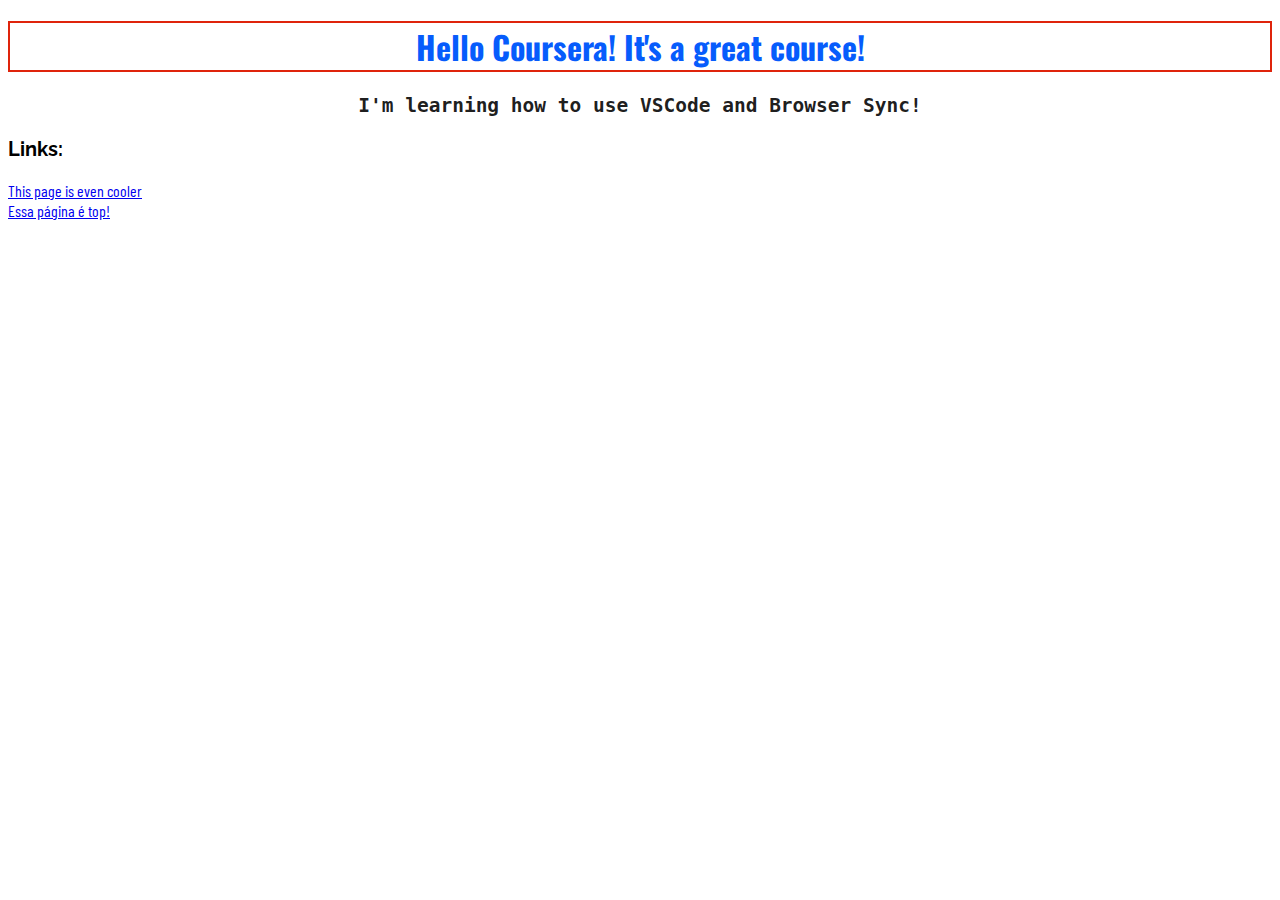
==== My First Site/index.html @ fcc72828 "Added sogra.html" ====
<!DOCTYPE html>
<html lang="en">

<head>
  <meta charset="UTF-8">
  <meta name="viewport" content="width=device-width, initial-scale=1.0">
  <meta http-equiv="X-UA-Compatible" content="ie=edge">

  <link rel="stylesheet" href="styles.css">
  <link href="https://fonts.googleapis.com/css?family=Barlow+Condensed|Barlow+Semi+Condensed|Montserrat|Oswald|Raleway|Roboto+Condensed|Slabo+27px|Source+Sans+Pro"
    rel="stylesheet">

  <title>Hello Coursera!</title>
</head>

<body>
  <h1 onclick="alert('IT. IS. A. GREAAAAT. COURSE. (no, really, it is)')" class="index">Hello Coursera! It's a great course!</h1>
  <h2 class="index">I'm learning how to use VSCode and Browser Sync!</h2>


  <section class="index">
    <header>
      <h3 class="index">Links:</h3>
    </header>
    <li>
      <a href="./Page1.html" target="_blank" class="index">This page is even cooler</a>
    </li>
    <li>
      <a href="./Sogra.html" target="_blank" class="index">Essa página é top!</a>
    </li>
  </section>
</body>

</html>
---- My First Site/styles.css ----
/* Index */

@keyframes h1_index {
    0% {
        opacity: 1;
    }
    50% {
        opacity: 0;
    }
    100% {
        opacity: 1;
    }
}

h1.index {
    color: rgb(6, 92, 252);
    text-align: center;
    font-family: 'Oswald', sans-serif;
    /* animation-name: h1_index;
    animation-duration: 3s;
    animation-timing-function: linear;
    animation-iteration-count: infinite; */
    opacity: 1;
    border-width: 2px;
    border-style: solid;
    border-color: rgb(223, 36, 12);
}

h2.index {
    color: rgba(0, 0, 0, 0.884);
    font-family: monospace;
    text-align: center;
}

h3.index {
    font-family: 'Raleway', sans-serif;
    font-size: 20px;
}

a.index {
    font-family: 'Barlow Condensed', sans-serif;
}


/* Page 1 */

@keyframes wee {
    10% {
        transform: translate(-50%, -150%) rotateX(0deg) rotateY(36deg) rotateZ(10deg);
        color: rgb(14, 218, 184);
    }
    20% {
        transform: translate(-50%, -150%) rotateX(0deg) rotateY(72deg) rotateZ(10deg);
        color: #00ffbf;
    }
    30% {
        transform: translate(-50%, -150%) rotateX(0deg) rotateY(108deg) rotateZ(10deg);
        color: rgb(0, 255, 34);
    }
    40% {
        transform: translate(-50%, -150%) rotateX(0deg) rotateY(144deg) rotateZ(10deg);
        color: rgb(238, 255, 0)
    }
    50% {
        transform: translate(-50%, -150%) rotateX(0deg) rotateY(180deg) rotateZ(10deg);
        color: rgb(252, 156, 11);
    }
    60% {
        transform: translate(-50%, -150%) rotateX(0deg) rotateY(216deg) rotateZ(10deg);
        color: rgb(252, 11, 11)
    }
    70% {
        transform: translate(-50%, -150%) rotateX(0deg) rotateY(252deg) rotateZ(10deg);
        color: rgb(255, 0, 221)
    }
    80% {
        transform: translate(-50%, -150%) rotateX(0deg) rotateY(288deg) rotateZ(10deg);
        color: rgb(132, 0, 255)
    }
    90% {
        transform: translate(-50%, -150%) rotateX(0deg) rotateY(324deg) rotateZ(10deg);
        color: rgb(0, 4, 255)
    }
    100% {
        transform: translate(-50%, -150%) rotateX(0deg) rotateY(360deg) rotateZ(10deg);
        color: rgb(11, 252, 252);
    }
}

.page1 {
    font-size: 45px;
    /* margin-top: 1px; */
    color: rgb(11, 252, 252);
    font-family: 'Oswald', sans-serif;
    position: fixed;
    left: 50%;
    top: 50%;
    animation-name: wee;
    animation-duration: 2s;
    animation-timing-function: linear;
    animation-iteration-count: infinite;
    animation-play-state: paused;
    transform: translate(-50%, -150%) rotateX(0deg) rotateY(0deg) rotateZ(10deg);
    /* transform: rotateX(1deg); */
}

.page1:hover {
    animation-name: wee;
    animation-play-state: running;
    /* transform: translate(-50%, -150%) rotateX(0deg) rotateY(0deg) rotateZ(10deg); */
}


/* Sogra */

body.sogra {
    background-color: black;
}

@keyframes sogra {
    100% {
        transform: translate(-50%, -55%) rotateX(0deg) rotateY(360deg) rotateZ(0deg);
    }
}

#sogra_img {
    position: fixed;
    left: 50%;
    top: 50%;
    display: block;
    animation-name: sogra;
    animation-duration: 2s;
    animation-timing-function: linear;
    animation-iteration-count: infinite;
    transform: translate(-50%, -55%) rotateX(0deg) rotateY(0deg) rotateZ(0deg);
}

@keyframes sogra_peca{
    10% {
        color: rgb(14, 218, 184);
    }
    20% {
        color: #00ffbf;
    }
    30% {
        color: rgb(0, 255, 34);
    }
    40% {
        color: rgb(238, 255, 0)
    }
    50% {
        color: rgb(252, 156, 11);
    }
    60% {
        color: rgb(252, 11, 11)
    }
    70% {
        color: rgb(255, 0, 221)
    }
    80% {
        color: rgb(132, 0, 255)
    }
    90% {
        color: rgb(0, 4, 255)
    }
    100% {
        color: rgb(11, 252, 252);
    }
}
h1.sogra{
    position: fixed;
    left: 50%;
    top: 90%;
    color: rgb(11, 252, 252);
    font-family: 'Oswald', sans-serif;
    transform: translate(-50%, -100%);
    animation-name: sogra_peca;
    animation-duration: 5s;
    animation-timing-function: linear;
    animation-iteration-count: infinite;
}
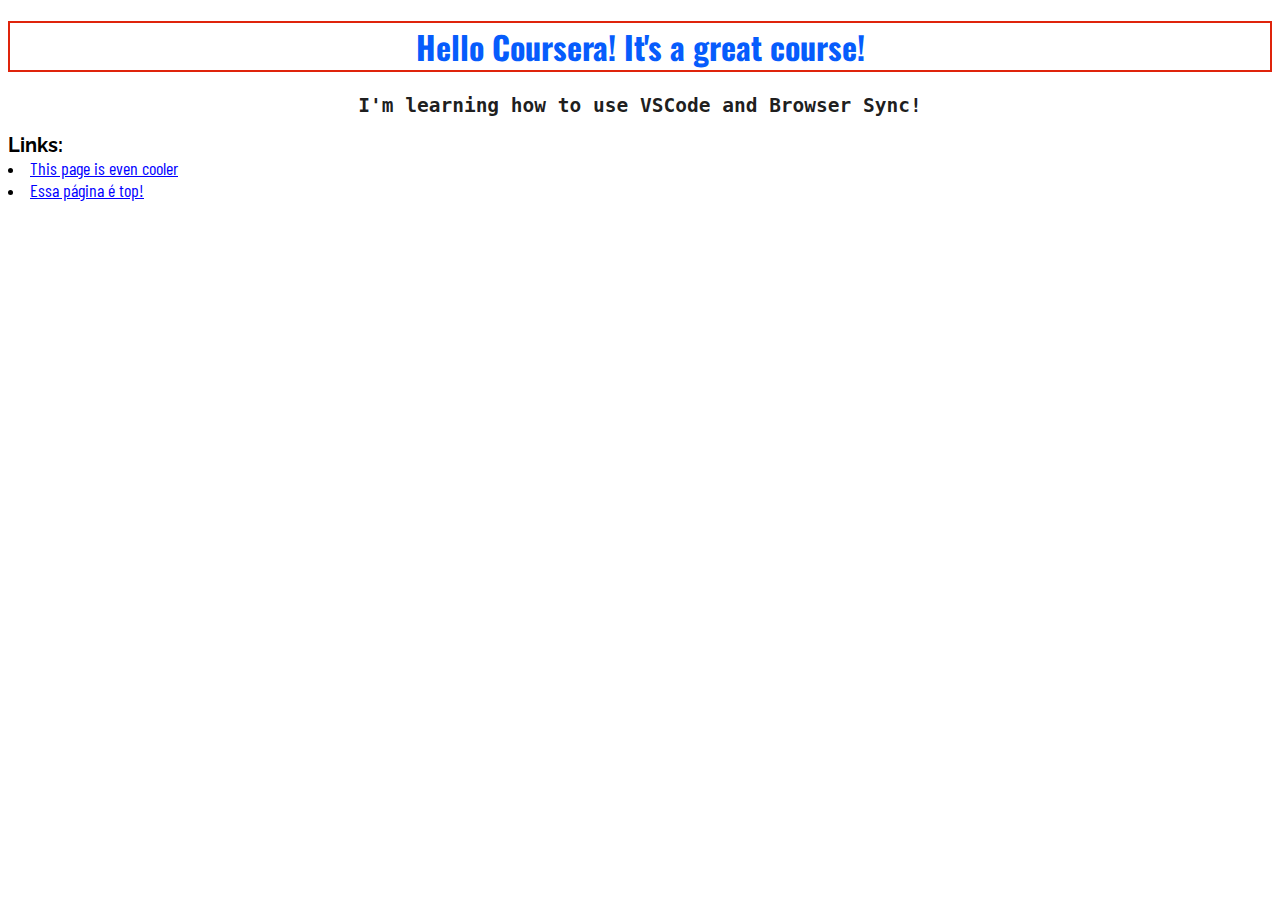
==== commit fe3d04b4: "Minor changes" ====
--- a/My First Site/index.html
+++ b/My First Site/index.html
@@ -22,12 +22,14 @@
     <header>
       <h3 class="index">Links:</h3>
     </header>
-    <li>
-      <a href="./Page1.html" target="_blank" class="index">This page is even cooler</a>
-    </li>
-    <li>
-      <a href="./Sogra.html" target="_blank" class="index">Essa página é top!</a>
-    </li>
+    <ul>
+      <li>
+        <a href="./Wee.html" target="_blank" class="index">This page is even cooler</a>
+      </li>
+      <li>
+        <a href="./Sogra.html" target="_blank" class="index">Essa página é top!</a>
+      </li>
+    </ul>
   </section>
 </body>
 
--- a/My First Site/styles.css
+++ b/My First Site/styles.css
@@ -35,81 +35,22 @@
 h3.index {
     font-family: 'Raleway', sans-serif;
     font-size: 20px;
+    margin: 0px;
 }
 
-a.index {
+a.index, a.index:visited {
     font-family: 'Barlow Condensed', sans-serif;
+    font-size: 18px;
+    color: blue;
+
 }
 
-
-/* Page 1 */
-
-@keyframes wee {
-    10% {
-        transform: translate(-50%, -150%) rotateX(0deg) rotateY(36deg) rotateZ(10deg);
-        color: rgb(14, 218, 184);
-    }
-    20% {
-        transform: translate(-50%, -150%) rotateX(0deg) rotateY(72deg) rotateZ(10deg);
-        color: #00ffbf;
-    }
-    30% {
-        transform: translate(-50%, -150%) rotateX(0deg) rotateY(108deg) rotateZ(10deg);
-        color: rgb(0, 255, 34);
-    }
-    40% {
-        transform: translate(-50%, -150%) rotateX(0deg) rotateY(144deg) rotateZ(10deg);
-        color: rgb(238, 255, 0)
-    }
-    50% {
-        transform: translate(-50%, -150%) rotateX(0deg) rotateY(180deg) rotateZ(10deg);
-        color: rgb(252, 156, 11);
-    }
-    60% {
-        transform: translate(-50%, -150%) rotateX(0deg) rotateY(216deg) rotateZ(10deg);
-        color: rgb(252, 11, 11)
-    }
-    70% {
-        transform: translate(-50%, -150%) rotateX(0deg) rotateY(252deg) rotateZ(10deg);
-        color: rgb(255, 0, 221)
-    }
-    80% {
-        transform: translate(-50%, -150%) rotateX(0deg) rotateY(288deg) rotateZ(10deg);
-        color: rgb(132, 0, 255)
-    }
-    90% {
-        transform: translate(-50%, -150%) rotateX(0deg) rotateY(324deg) rotateZ(10deg);
-        color: rgb(0, 4, 255)
-    }
-    100% {
-        transform: translate(-50%, -150%) rotateX(0deg) rotateY(360deg) rotateZ(10deg);
-        color: rgb(11, 252, 252);
-    }
+ul{
+    list-style-position: inside;
+    padding-left: 0;
+    padding-top: 0px;
+    display: inline;
 }
-
-.page1 {
-    font-size: 45px;
-    /* margin-top: 1px; */
-    color: rgb(11, 252, 252);
-    font-family: 'Oswald', sans-serif;
-    position: fixed;
-    left: 50%;
-    top: 50%;
-    animation-name: wee;
-    animation-duration: 2s;
-    animation-timing-function: linear;
-    animation-iteration-count: infinite;
-    animation-play-state: paused;
-    transform: translate(-50%, -150%) rotateX(0deg) rotateY(0deg) rotateZ(10deg);
-    /* transform: rotateX(1deg); */
-}
-
-.page1:hover {
-    animation-name: wee;
-    animation-play-state: running;
-    /* transform: translate(-50%, -150%) rotateX(0deg) rotateY(0deg) rotateZ(10deg); */
-}
-
 
 /* Sogra */
 
@@ -119,23 +60,30 @@
 
 @keyframes sogra {
     100% {
-        transform: translate(-50%, -55%) rotateX(0deg) rotateY(360deg) rotateZ(0deg);
+        transform: translate(-50%, -50%) rotateX(0deg) rotateY(360deg) rotateZ(0deg);
     }
 }
 
-#sogra_img {
+#sogra_img,
+#sogra_img_despues {
+    max-width: 70%;
+    max-height: 70%;
     position: fixed;
-    left: 50%;
+    left: 22%;
     top: 50%;
     display: block;
     animation-name: sogra;
-    animation-duration: 2s;
+    animation-duration: 3s;
     animation-timing-function: linear;
     animation-iteration-count: infinite;
-    transform: translate(-50%, -55%) rotateX(0deg) rotateY(0deg) rotateZ(0deg);
+    transform: translate(-50%, -50%) rotateX(0deg) rotateY(0deg) rotateZ(0deg);
 }
 
-@keyframes sogra_peca{
+#sogra_img_despues {
+    left: 80%;
+}
+
+@keyframes sogra_peca {
     10% {
         color: rgb(14, 218, 184);
     }
@@ -167,7 +115,8 @@
         color: rgb(11, 252, 252);
     }
 }
-h1.sogra{
+
+h1.sogra {
     position: fixed;
     left: 50%;
     top: 90%;
@@ -175,7 +124,22 @@
     font-family: 'Oswald', sans-serif;
     transform: translate(-50%, -100%);
     animation-name: sogra_peca;
-    animation-duration: 5s;
+    animation-duration: 3s;
     animation-timing-function: linear;
     animation-iteration-count: infinite;
+}
+
+h1.antes.sogra {
+    top: 10%;
+    left: 22%;
+}
+
+h1.despues.sogra {
+    top: 10%;
+    left: 80%;
+}
+
+h1.wow.sogra {
+    top: 50%;
+    font-size: 50px;
 }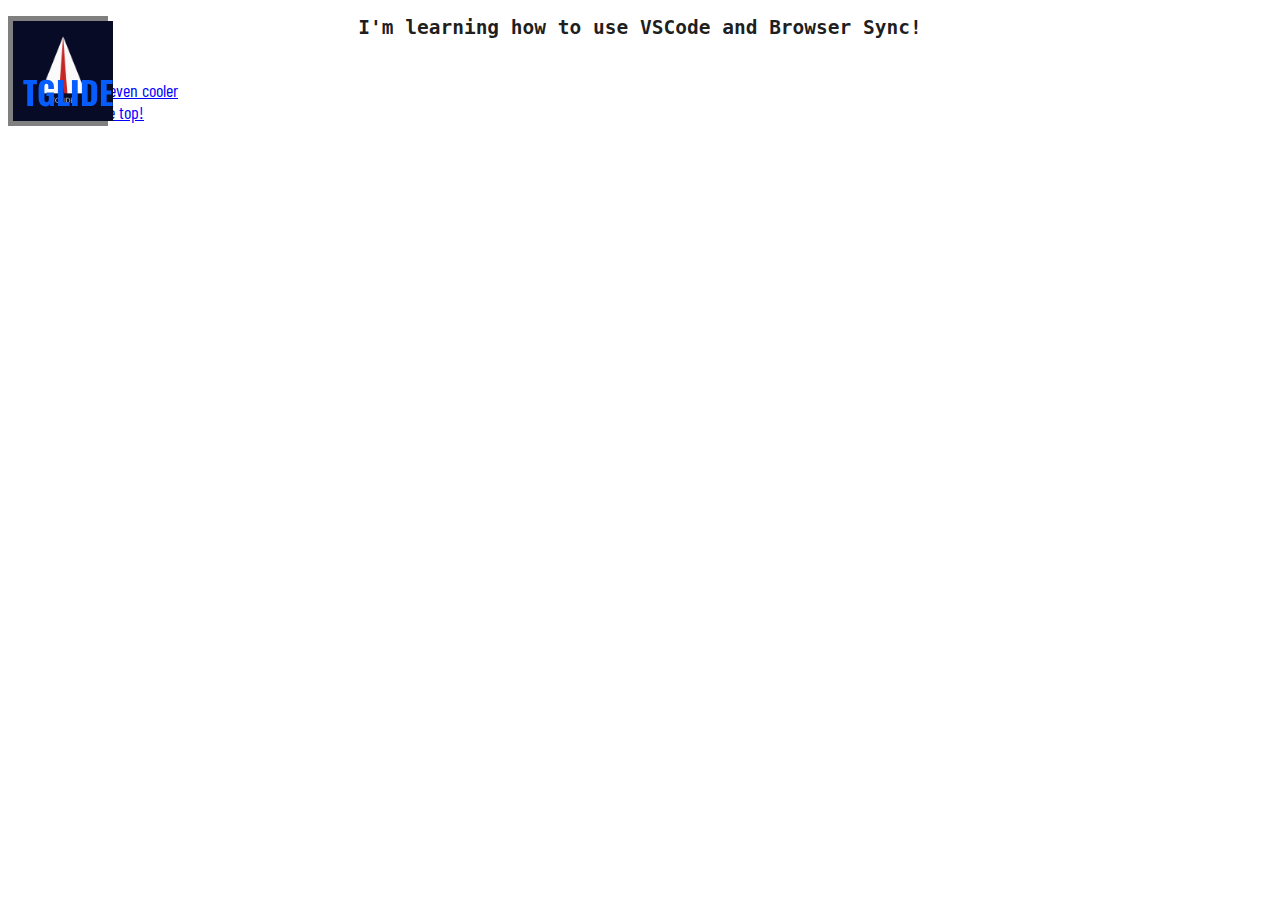
==== commit 658fdf75: "Add pages; Add TGLIDE Icon; Modifying index page" ====
--- a/My First Site/index.html
+++ b/My First Site/index.html
@@ -14,7 +14,10 @@
 </head>
 
 <body>
-  <h1 onclick="alert('IT. IS. A. GREAAAAT. COURSE. (no, really, it is)')" class="index">Hello Coursera! It's a great course!</h1>
+  <header id="index_header">
+    <img src="./assets/TGLIDE.png" id="glide_icon">
+    <h1 class="index header">TGLIDE</h1>
+  </header>
   <h2 class="index">I'm learning how to use VSCode and Browser Sync!</h2>
 
 
--- a/My First Site/styles.css
+++ b/My First Site/styles.css
@@ -1,4 +1,18 @@
 /* Index */
+
+#index_header{
+    position: fixed;
+    height: 100px;
+    border: 5px solid grey;
+}
+
+#glide_icon{
+    display: block;
+    position: absolute;
+    height: 100%;
+    width: auto;
+    float: left;
+}
 
 @keyframes h1_index {
     0% {
@@ -14,17 +28,15 @@
 
 h1.index {
     color: rgb(6, 92, 252);
-    text-align: center;
     font-family: 'Oswald', sans-serif;
+    position: relative;
+    top: 25%;
+    left: 10px;
     /* animation-name: h1_index;
     animation-duration: 3s;
     animation-timing-function: linear;
     animation-iteration-count: infinite; */
-    opacity: 1;
-    border-width: 2px;
-    border-style: solid;
-    border-color: rgb(223, 36, 12);
-}
+    }
 
 h2.index {
     color: rgba(0, 0, 0, 0.884);
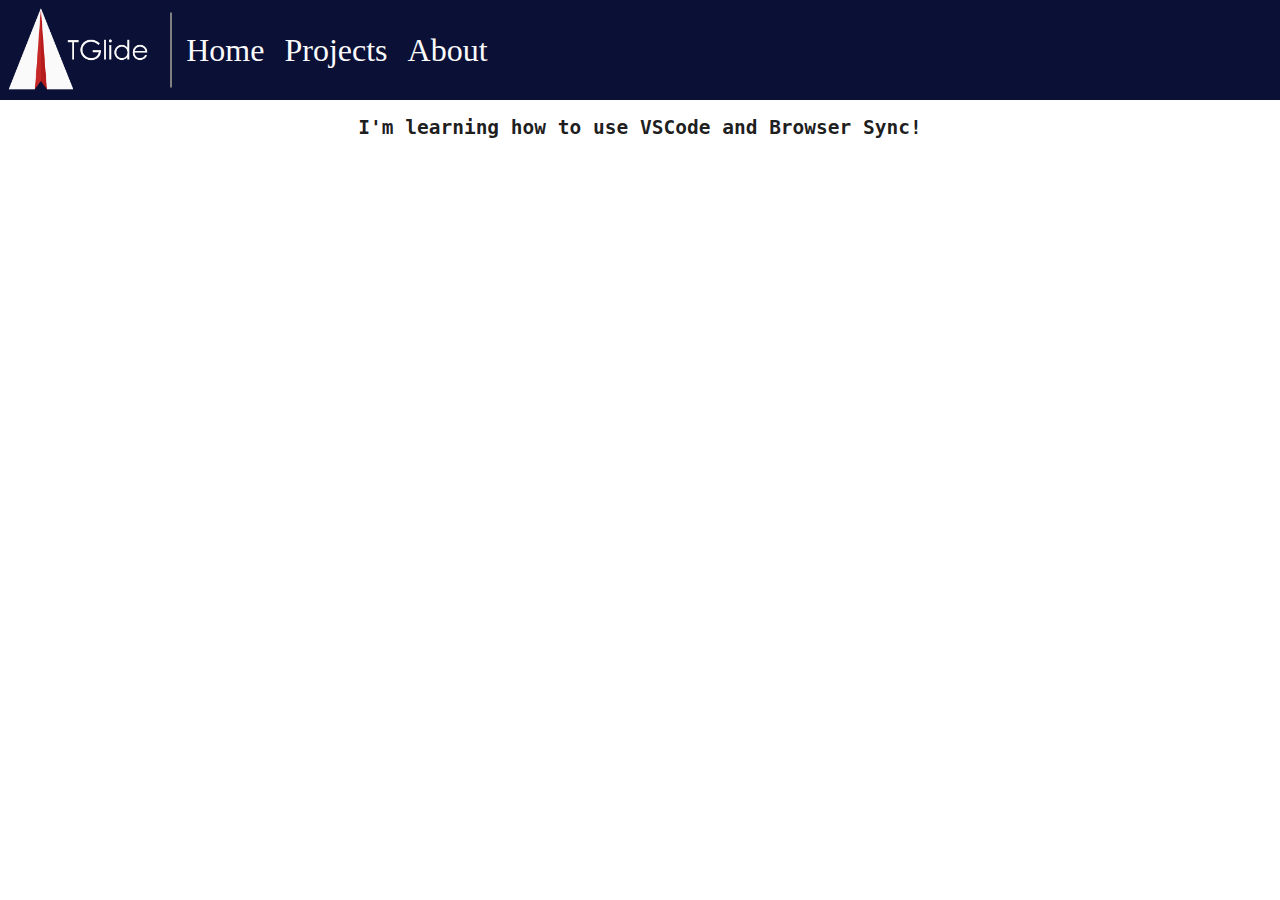
==== commit a17635ed: "Added Nav" ====
--- a/My First Site/index.html
+++ b/My First Site/index.html
@@ -14,14 +14,17 @@
 </head>
 
 <body>
-  <header id="index_header">
-    <img src="./assets/TGLIDE.png" id="glide_icon">
-    <h1 class="index header">TGLIDE</h1>
-  </header>
+  <nav id="index_nav">
+    <a href="./index.html"><img src="./assets/Banner.png" id="glide_icon"></a>
+    <span class="line"></span>
+    <h1><a href="./index.html">Home</a></h1>
+    <h1><a href="https://github.com/TGlide" target="_blank">Projects</a></h1>
+    <h1><a href="" target="_blank">About</a></h1>
+  </nav>
   <h2 class="index">I'm learning how to use VSCode and Browser Sync!</h2>
 
 
-  <section class="index">
+  <!-- <section class="index">
     <header>
       <h3 class="index">Links:</h3>
     </header>
@@ -33,7 +36,7 @@
         <a href="./Sogra.html" target="_blank" class="index">Essa página é top!</a>
       </li>
     </ul>
-  </section>
+  </section> -->
 </body>
 
 </html>--- a/My First Site/styles.css
+++ b/My First Site/styles.css
@@ -1,14 +1,68 @@
 /* Index */
 
-#index_header{
-    position: fixed;
+body {
+    margin: 0px;
+}
+
+#index_nav {
+    box-sizing: border-box;
+    position: relative;
     height: 100px;
-    border: 5px solid grey;
-}
-
-#glide_icon{
-    display: block;
-    position: absolute;
+    width: 100%;
+    background-color: #0B1036;
+}
+
+span.line {
+    box-sizing: border-box;
+    display: block;
+    position: relative;
+    left: 1px;
+    top: 50%;
+    transform: translateY(-50%);
+    height: 75%;
+    width: 1px;
+    border: 1px solid grey;
+    margin-left: 5px;
+    margin-right: 5px;
+    float: left;
+}
+
+nav>h1 {
+    display: block;
+    position: relative;
+    top: 50%;
+    transform: translateY(-50%);
+    margin: 0 10px 0 10px;
+    font-family: 'Century Gothic';
+    color: #FAFAFA;
+    font-weight: normal;
+    float: left;
+}
+
+nav>h1>a {
+    color: #FAFAFA;
+    text-decoration: none;
+}
+
+nav>h1>a:visited {
+    text-decoration: none;
+}
+
+nav>h1>a:hover {
+    color: #C62828
+}
+
+nav>h1>a:focus {
+    text-decoration: none;
+}
+
+nav>h1>a:active {
+    text-decoration: none;
+}
+
+#glide_icon {
+    box-sizing: border-box;
+    display: block;
     height: 100%;
     width: auto;
     float: left;
@@ -30,13 +84,15 @@
     color: rgb(6, 92, 252);
     font-family: 'Oswald', sans-serif;
     position: relative;
-    top: 25%;
-    left: 10px;
+    margin: 0;
+    top: 50%;
+    left: 2px;
+    transform: translateY(-50%);
     /* animation-name: h1_index;
     animation-duration: 3s;
     animation-timing-function: linear;
     animation-iteration-count: infinite; */
-    }
+}
 
 h2.index {
     color: rgba(0, 0, 0, 0.884);
@@ -50,19 +106,20 @@
     margin: 0px;
 }
 
-a.index, a.index:visited {
+a.index,
+a.index:visited {
     font-family: 'Barlow Condensed', sans-serif;
     font-size: 18px;
     color: blue;
-
-}
-
-ul{
+}
+
+ul {
     list-style-position: inside;
     padding-left: 0;
     padding-top: 0px;
     display: inline;
 }
+
 
 /* Sogra */
 
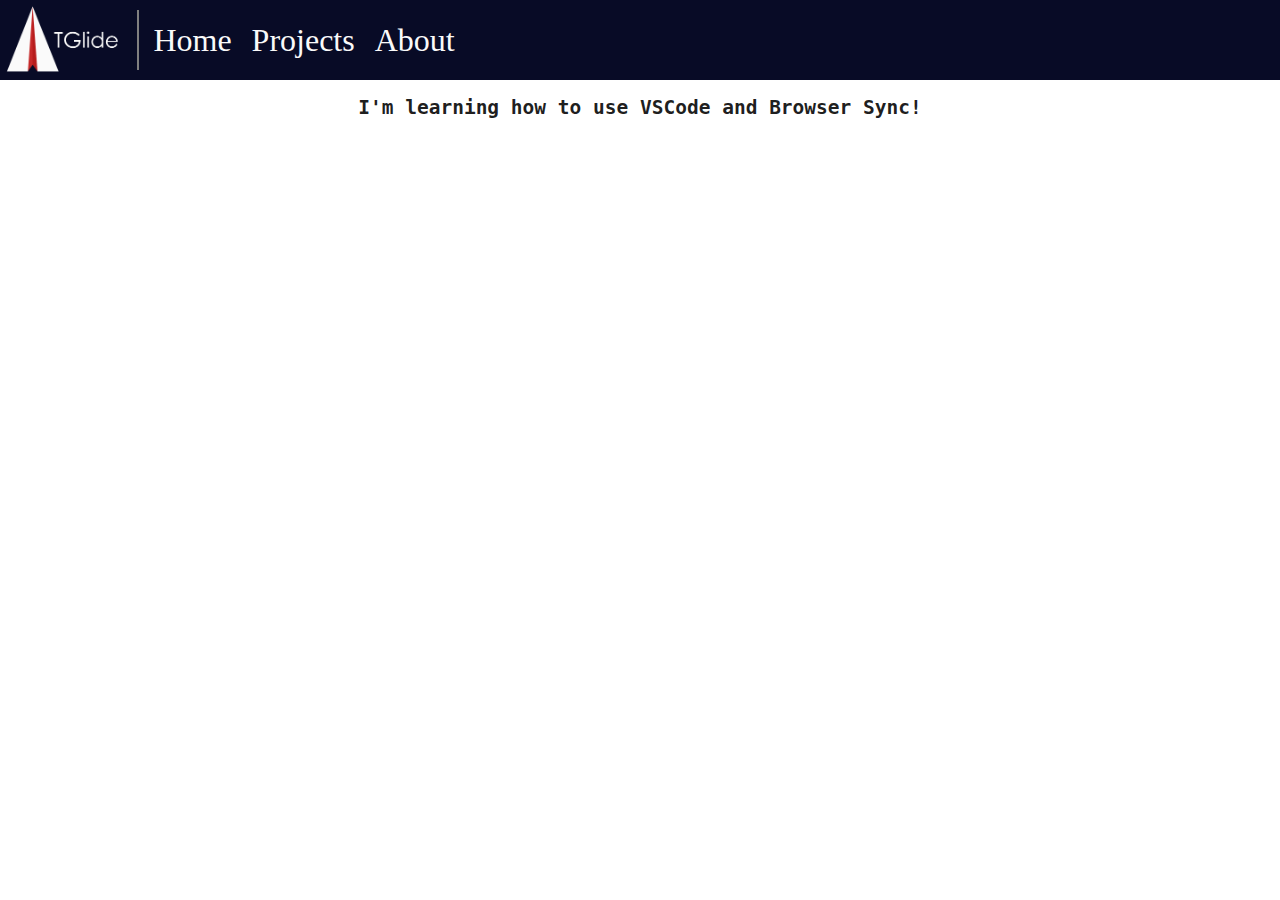
==== commit 84b1016c: "Added banner alt" ====
--- a/My First Site/index.html
+++ b/My First Site/index.html
@@ -15,7 +15,7 @@
 
 <body>
   <nav id="index_nav">
-    <a href="./index.html"><img src="./assets/Banner.png" id="glide_icon"></a>
+    <a href="./index.html"><img src="./assets/Banner_alt.png" id="glide_icon"></a>
     <span class="line"></span>
     <h1><a href="./index.html">Home</a></h1>
     <h1><a href="https://github.com/TGlide" target="_blank">Projects</a></h1>
--- a/My First Site/styles.css
+++ b/My First Site/styles.css
@@ -7,9 +7,9 @@
 #index_nav {
     box-sizing: border-box;
     position: relative;
-    height: 100px;
+    height: 80px;
     width: 100%;
-    background-color: #0B1036;
+    background-color: #080B26;
 }
 
 span.line {
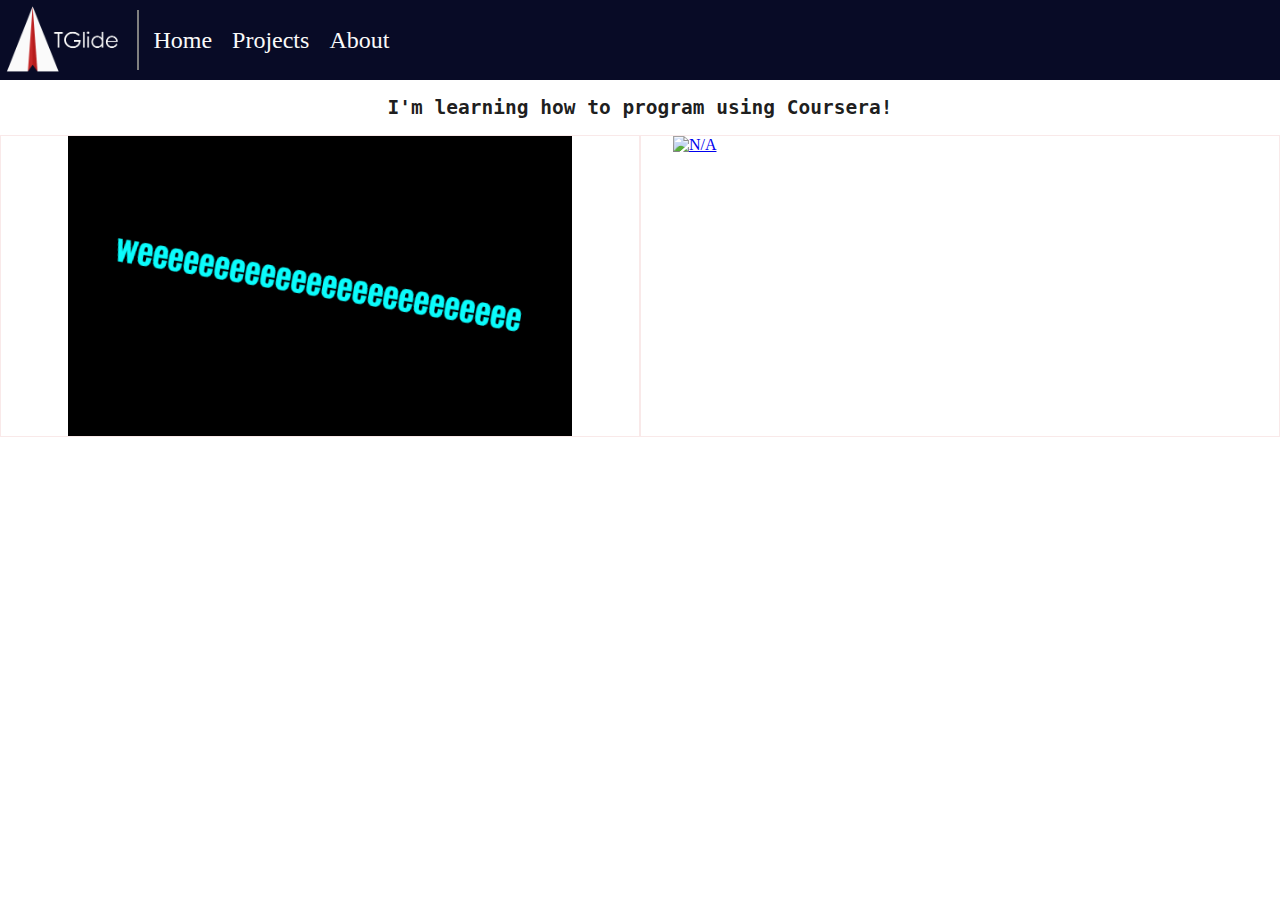
==== commit 85874eba: "Add overlays and grid layout" ====
--- a/My First Site/index.html
+++ b/My First Site/index.html
@@ -10,33 +10,48 @@
   <link href="https://fonts.googleapis.com/css?family=Barlow+Condensed|Barlow+Semi+Condensed|Montserrat|Oswald|Raleway|Roboto+Condensed|Slabo+27px|Source+Sans+Pro"
     rel="stylesheet">
 
-  <title>Hello Coursera!</title>
+  <title>TGlide</title>
 </head>
 
 <body>
   <nav id="index_nav">
-    <a href="./index.html"><img src="./assets/Banner_alt.png" id="glide_icon"></a>
+    <a href="./index.html">
+      <img src="./assets/Banner_alt.png" id="glide_icon">
+    </a>
     <span class="line"></span>
-    <h1><a href="./index.html">Home</a></h1>
-    <h1><a href="https://github.com/TGlide" target="_blank">Projects</a></h1>
-    <h1><a href="" target="_blank">About</a></h1>
+    <h1>
+      <a href="./index.html">Home</a>
+    </h1>
+    <h1>
+      <a href="https://github.com/TGlide" target="_blank">Projects</a>
+    </h1>
+    <h1>
+      <a href="" target="_blank">About</a>
+    </h1>
   </nav>
-  <h2 class="index">I'm learning how to use VSCode and Browser Sync!</h2>
+  <h2 class="index">I'm learning how to program using Coursera!</h2>
 
 
-  <!-- <section class="index">
-    <header>
-      <h3 class="index">Links:</h3>
-    </header>
-    <ul>
-      <li>
-        <a href="./Wee.html" target="_blank" class="index">This page is even cooler</a>
-      </li>
-      <li>
-        <a href="./Sogra.html" target="_blank" class="index">Essa página é top!</a>
-      </li>
-    </ul>
-  </section> -->
+  <section class="index">
+    <article class="col-lg-6 container">
+      <a href="./Wee.html" target="_blank" class="wee">
+        <img src="./assets/Wee.png" alt="N/A">
+        <div class="overlay">
+          <p>Weeeeeeeeee</p>
+        </div>
+      </a>
+
+    </article>
+
+    <article class="col-lg-6 container">
+      <a href="./Sogra.html" target="_blank" class="sogra">
+        <img src="./assets/sogra.jpeg" alt="N/A">
+        <div class="overlay">
+          <p>Minha Sogra é uma peça</p>
+        </div>
+      </a>
+    </article>
+  </section>
 </body>
 
 </html>--- a/My First Site/styles.css
+++ b/My First Site/styles.css
@@ -1,19 +1,142 @@
+/* Media Queries */
+
+
+/********** Large devices only **********/
+
+@media (min-width: 1200px) {
+    .col-lg-1,
+    .col-lg-2,
+    .col-lg-3,
+    .col-lg-4,
+    .col-lg-5,
+    .col-lg-6,
+    .col-lg-7,
+    .col-lg-8,
+    .col-lg-9,
+    .col-lg-10,
+    .col-lg-11,
+    .col-lg-12 {
+        float: left;
+        border: 1px solid rgba(198, 40, 40, 0.1);
+    }
+    .col-lg-1 {
+        width: 8.33%;
+    }
+    .col-lg-2 {
+        width: 16.66%;
+    }
+    .col-lg-3 {
+        width: 25%;
+    }
+    .col-lg-4 {
+        width: 33.33%;
+    }
+    .col-lg-5 {
+        width: 41.66%;
+    }
+    .col-lg-6 {
+        width: 50%;
+    }
+    .col-lg-7 {
+        width: 58.33%;
+    }
+    .col-lg-8 {
+        width: 66.66%;
+    }
+    .col-lg-9 {
+        width: 74.99%;
+    }
+    .col-lg-10 {
+        width: 83.33%;
+    }
+    .col-lg-11 {
+        width: 91.66%;
+    }
+    .col-lg-12 {
+        width: 100%;
+    }
+}
+
+
+/********** Medium devices only **********/
+
+@media (min-width: 992px) and (max-width: 1199px) {
+    .col-md-1,
+    .col-md-2,
+    .col-md-3,
+    .col-md-4,
+    .col-md-5,
+    .col-md-6,
+    .col-md-7,
+    .col-md-8,
+    .col-md-9,
+    .col-md-10,
+    .col-md-11,
+    .col-md-12 {
+        float: left;
+        border: rgba(198, 40, 40, 0.1);
+    }
+    .col-md-1 {
+        width: 8.33%;
+    }
+    .col-md-2 {
+        width: 16.66%;
+    }
+    .col-md-3 {
+        width: 25%;
+    }
+    .col-md-4 {
+        width: 33.33%;
+    }
+    .col-md-5 {
+        width: 41.66%;
+    }
+    .col-md-6 {
+        width: 50%;
+    }
+    .col-md-7 {
+        width: 58.33%;
+    }
+    .col-md-8 {
+        width: 66.66%;
+    }
+    .col-md-9 {
+        width: 74.99%;
+    }
+    .col-md-10 {
+        width: 83.33%;
+    }
+    .col-md-11 {
+        width: 91.66%;
+    }
+    .col-md-12 {
+        width: 100%;
+    }
+}
+
+
 /* Index */
+
+
+/* 
+Colors Used:
+Grey
+#FAFAFA
+#C62828
+#080B26
+ */
+
+* {
+    -webkit-font-smoothing: antialiased;
+    -moz-osx-font-smoothing: grayscale;
+    box-sizing: border-box;
+}
 
 body {
     margin: 0px;
 }
 
-#index_nav {
-    box-sizing: border-box;
-    position: relative;
-    height: 80px;
-    width: 100%;
-    background-color: #080B26;
-}
-
 span.line {
-    box-sizing: border-box;
     display: block;
     position: relative;
     left: 1px;
@@ -39,6 +162,18 @@
     float: left;
 }
 
+@media (max-width: 449px) {
+    nav>h1 {
+        font-size: 20px;
+    }
+}
+
+@media (min-width: 450px) {
+    nav>h1 {
+        font-size: 24px;
+    }
+}
+
 nav>h1>a {
     color: #FAFAFA;
     text-decoration: none;
@@ -58,6 +193,22 @@
 
 nav>h1>a:active {
     text-decoration: none;
+}
+
+ul {
+    list-style-position: inside;
+    padding-left: 0;
+    padding-top: 0px;
+    display: inline;
+}
+
+#index_nav {
+    box-sizing: border-box;
+    position: relative;
+    height: 80px;
+    width: 100%;
+    background-color: #080B26;
+    overflow: auto;
 }
 
 #glide_icon {
@@ -106,18 +257,58 @@
     margin: 0px;
 }
 
-a.index,
-a.index:visited {
-    font-family: 'Barlow Condensed', sans-serif;
-    font-size: 18px;
-    color: blue;
-}
-
-ul {
-    list-style-position: inside;
-    padding-left: 0;
-    padding-top: 0px;
-    display: inline;
+section.index {
+    display: table;
+    position: relative;
+    width: 100%;
+    height: 300px;
+    margin: 0 auto 0 auto;
+    clear: both;
+}
+
+section.index>article {
+    position: relative;
+    /* background: rgba(198, 40, 40, 0.1) */
+}
+
+section.index>article>a>img {
+    display: block;
+    position: relative;
+    margin: 0 auto 0 auto;
+    height: 300px;
+    width: auto;
+    max-width: 90%;
+}
+
+.overlay>p {
+    position: absolute;
+    bottom: 0px;
+    left: 50%;
+    transform: translateX(-50%);
+    font-family: 'Montserrat';
+    font-size: 20px;
+    color: #FAFAFA;
+    /* text-shadow: 0 0 5px #C62828; */
+}
+
+.overlay {
+    position: absolute;
+    top: 0;
+    bottom: 0;
+    left: 0;
+    right: 0;
+    height: 100%;
+    width: 100%;
+    opacity: 0;
+    background-color: rgb(8, 11, 38);
+    /* background-color: rgba(198, 40, 40)     */
+    transition: 0.5s ease;
+}
+
+.container:hover .overlay {
+    opacity: 1;
+    background-color: rgba(198, 40, 40, 0.75);
+    /* background-color: rgba(8, 11, 38, 0.5) ;    */
 }
 
 
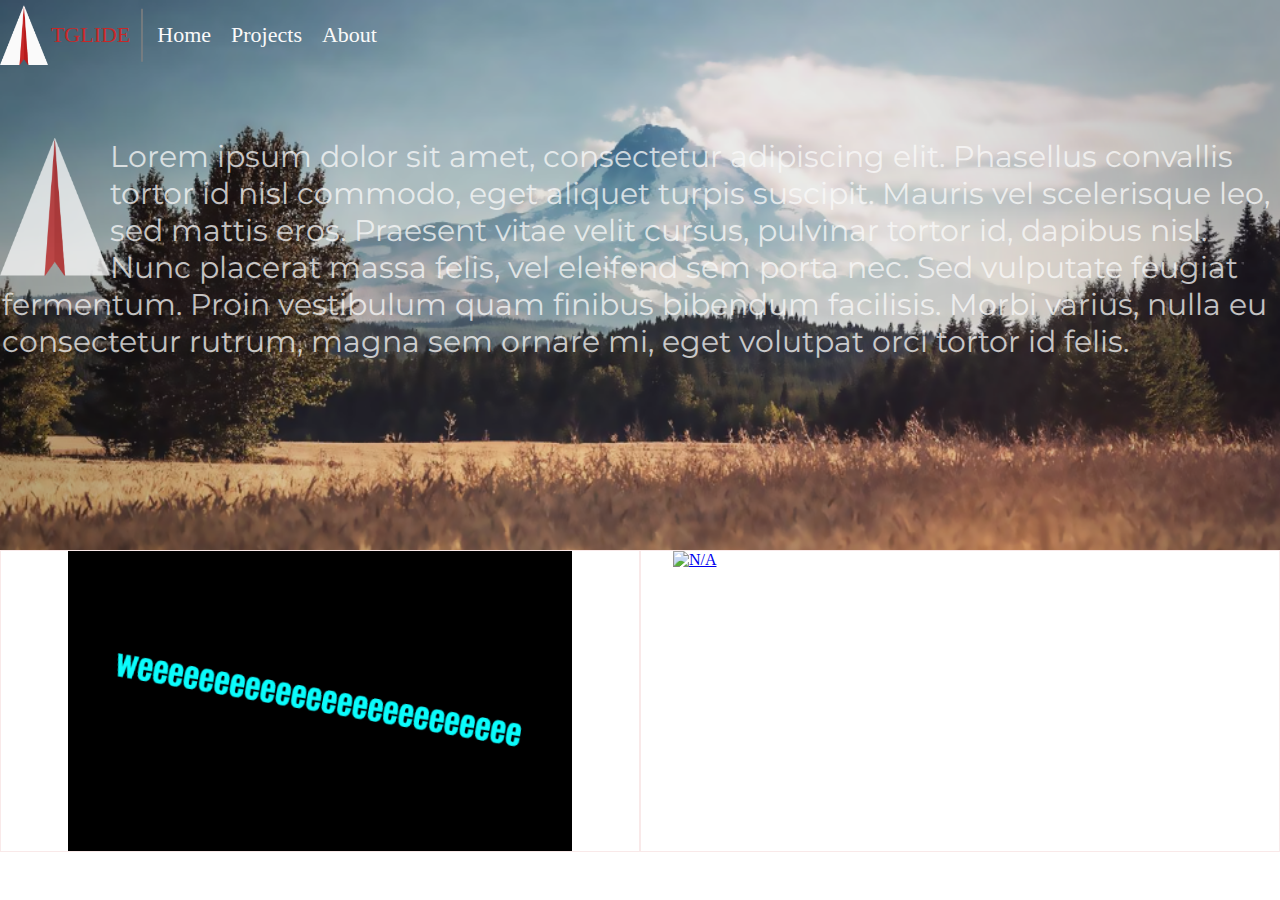
==== commit 22c8e36c: "Layout changes" ====
--- a/My First Site/index.html
+++ b/My First Site/index.html
@@ -6,6 +6,7 @@
   <meta name="viewport" content="width=device-width, initial-scale=1.0">
   <meta http-equiv="X-UA-Compatible" content="ie=edge">
 
+  <link rel="icon" type="image/png" href="./favicon.png" />
   <link rel="stylesheet" href="styles.css">
   <link href="https://fonts.googleapis.com/css?family=Barlow+Condensed|Barlow+Semi+Condensed|Montserrat|Oswald|Raleway|Roboto+Condensed|Slabo+27px|Source+Sans+Pro"
     rel="stylesheet">
@@ -14,25 +15,40 @@
 </head>
 
 <body>
+
+
+
+  <div id="img-header">
+    <img src="./assets/HeaderBG.png" alt="" class="bg">
+
+    <section class="intro">
+      <img src="./assets/Plane_Render(nofont).png" alt="">
+      <p>Lorem ipsum dolor sit amet, consectetur adipiscing elit. Phasellus convallis tortor id nisl commodo, eget aliquet turpis
+        suscipit. Mauris vel scelerisque leo, sed mattis eros. Praesent vitae velit cursus, pulvinar tortor id, dapibus nisl.
+        Nunc placerat massa felis, vel eleifend sem porta nec. Sed vulputate feugiat fermentum. Proin vestibulum quam finibus
+        bibendum facilisis. Morbi varius, nulla eu consectetur rutrum, magna sem ornare mi, eget volutpat orci tortor id
+        felis.</p>
+    </section>
+  </div>
+
   <nav id="index_nav">
     <a href="./index.html">
-      <img src="./assets/Banner_alt.png" id="glide_icon">
+      <img src="./assets/Plane_Render(nofont).png" id="glide_icon">
+      <h1>TGLIDE</h1>
     </a>
     <span class="line"></span>
-    <h1>
-      <a href="./index.html">Home</a>
-    </h1>
-    <h1>
-      <a href="https://github.com/TGlide" target="_blank">Projects</a>
-    </h1>
-    <h1>
-      <a href="" target="_blank">About</a>
-    </h1>
+    <a href="./index.html">
+      <h1>Home</h1>
+    </a>
+    <a href="https://github.com/TGlide" target="_blank">
+      <h1>Projects</h1>
+    </a>
+    <a href="" target="_blank">
+      <h1>About</h1>
+    </a>
   </nav>
-  <h2 class="index">I'm learning how to program using Coursera!</h2>
 
-
-  <section class="index">
+  <section class="img-links">
     <article class="col-lg-6 container">
       <a href="./Wee.html" target="_blank" class="wee">
         <img src="./assets/Wee.png" alt="N/A">
--- a/My First Site/styles.css
+++ b/My First Site/styles.css
@@ -148,9 +148,20 @@
     margin-left: 5px;
     margin-right: 5px;
     float: left;
-}
-
-nav>h1 {
+    opacity: 0.75;
+}
+
+#index_nav {
+    position: absolute;
+    top: 0;
+    height: 70px;
+    width: 100%;
+    margin: 0 0 0 0;
+    /* background-color: #080B26; */
+    overflow: auto;
+}
+
+#index_nav h1 {
     display: block;
     position: relative;
     top: 50%;
@@ -163,101 +174,100 @@
 }
 
 @media (max-width: 449px) {
-    nav>h1 {
+    #index_nav h1 {
         font-size: 20px;
     }
 }
 
 @media (min-width: 450px) {
-    nav>h1 {
-        font-size: 24px;
-    }
-}
-
-nav>h1>a {
+    #index_nav h1 {
+        font-size: 22px;
+    }
+}
+
+#index_nav a {
     color: #FAFAFA;
     text-decoration: none;
 }
 
-nav>h1>a:visited {
+#index_nav a:visited {
     text-decoration: none;
 }
 
-nav>h1>a:hover {
+#index_nav a:hover h1{
     color: #C62828
 }
 
-nav>h1>a:focus {
+#index_nav >a:focus {
     text-decoration: none;
 }
 
-nav>h1>a:active {
+#index_nav a:active {
     text-decoration: none;
 }
 
-ul {
-    list-style-position: inside;
-    padding-left: 0;
-    padding-top: 0px;
-    display: inline;
-}
-
-#index_nav {
-    box-sizing: border-box;
-    position: relative;
-    height: 80px;
-    width: 100%;
-    background-color: #080B26;
-    overflow: auto;
-}
-
 #glide_icon {
-    box-sizing: border-box;
     display: block;
     height: 100%;
+    padding: 5px 0 5px 0;
     width: auto;
     float: left;
 }
 
-@keyframes h1_index {
-    0% {
-        opacity: 1;
-    }
-    50% {
-        opacity: 0;
-    }
-    100% {
-        opacity: 1;
-    }
-}
-
-h1.index {
-    color: rgb(6, 92, 252);
-    font-family: 'Oswald', sans-serif;
-    position: relative;
-    margin: 0;
+#glide_icon+h1 {
+    margin: 0 5px 0 3px;
+}
+
+#img-header {
+    position: relative;
+    width: 100%;
+    height: 550px;
+    background: red;
+}
+
+/* #img-header img {
+    display: block;
+} */
+
+#img-header>img.bg {
+    width: 100%;
+    height: 550px;
+    object-fit: cover;
+    object-position: center; 
+}
+
+.intro {
+    position: absolute;
     top: 50%;
-    left: 2px;
     transform: translateY(-50%);
-    /* animation-name: h1_index;
-    animation-duration: 3s;
-    animation-timing-function: linear;
-    animation-iteration-count: infinite; */
-}
-
-h2.index {
-    color: rgba(0, 0, 0, 0.884);
-    font-family: monospace;
-    text-align: center;
-}
-
-h3.index {
-    font-family: 'Raleway', sans-serif;
-    font-size: 20px;
-    margin: 0px;
-}
-
-section.index {
+    width: 100%;
+    height: 50%;
+    /* background-color: black; */
+    /* transform: translate(-5%, -40%); */
+    opacity: 0.75;
+    transition: 0.5s ease;
+}
+
+.intro>img {
+    display: block;
+    position: relative;
+    width: auto;
+    height: 50%;
+    float: left;
+}
+
+.intro>p{
+    color: #FAFAFA;
+    font-family: 'Montserrat';
+    font-size: 30px;
+    margin: 0 0 0 2px;
+}
+
+.intro:hover {
+    opacity: 1;
+}
+
+section.img-links {
     display: table;
     position: relative;
     width: 100%;
@@ -266,12 +276,12 @@
     clear: both;
 }
 
-section.index>article {
+section.img-links>article {
     position: relative;
     /* background: rgba(198, 40, 40, 0.1) */
 }
 
-section.index>article>a>img {
+section.img-links>article>a>img {
     display: block;
     position: relative;
     margin: 0 auto 0 auto;
@@ -328,7 +338,7 @@
 #sogra_img_despues {
     max-width: 70%;
     max-height: 70%;
-    position: fixed;
+    position: absolute;
     left: 22%;
     top: 50%;
     display: block;
@@ -377,9 +387,9 @@
 }
 
 h1.sogra {
-    position: fixed;
+    position: absolute;
     left: 50%;
-    top: 90%;
+    width: auto;
     color: rgb(11, 252, 252);
     font-family: 'Oswald', sans-serif;
     transform: translate(-50%, -100%);
@@ -400,6 +410,29 @@
 }
 
 h1.wow.sogra {
+    top: 40%;
+    font-size: 50px;
+}
+
+.container-cookie {
+    position: absolute;
     top: 50%;
-    font-size: 50px;
+    text-align: center;
+    left: 50%;
+    transform: translateX(-50%);
+    width: 100%;
+    height: 300px;
+}
+
+img.passatempo {
+    display: block;
+    position: relative;
+    left: 50%;
+    transform: translateX(-50%);
+    bottom: 50%;
+}
+
+h1.peca {
+    position: relative;
+    top: 10px;
 }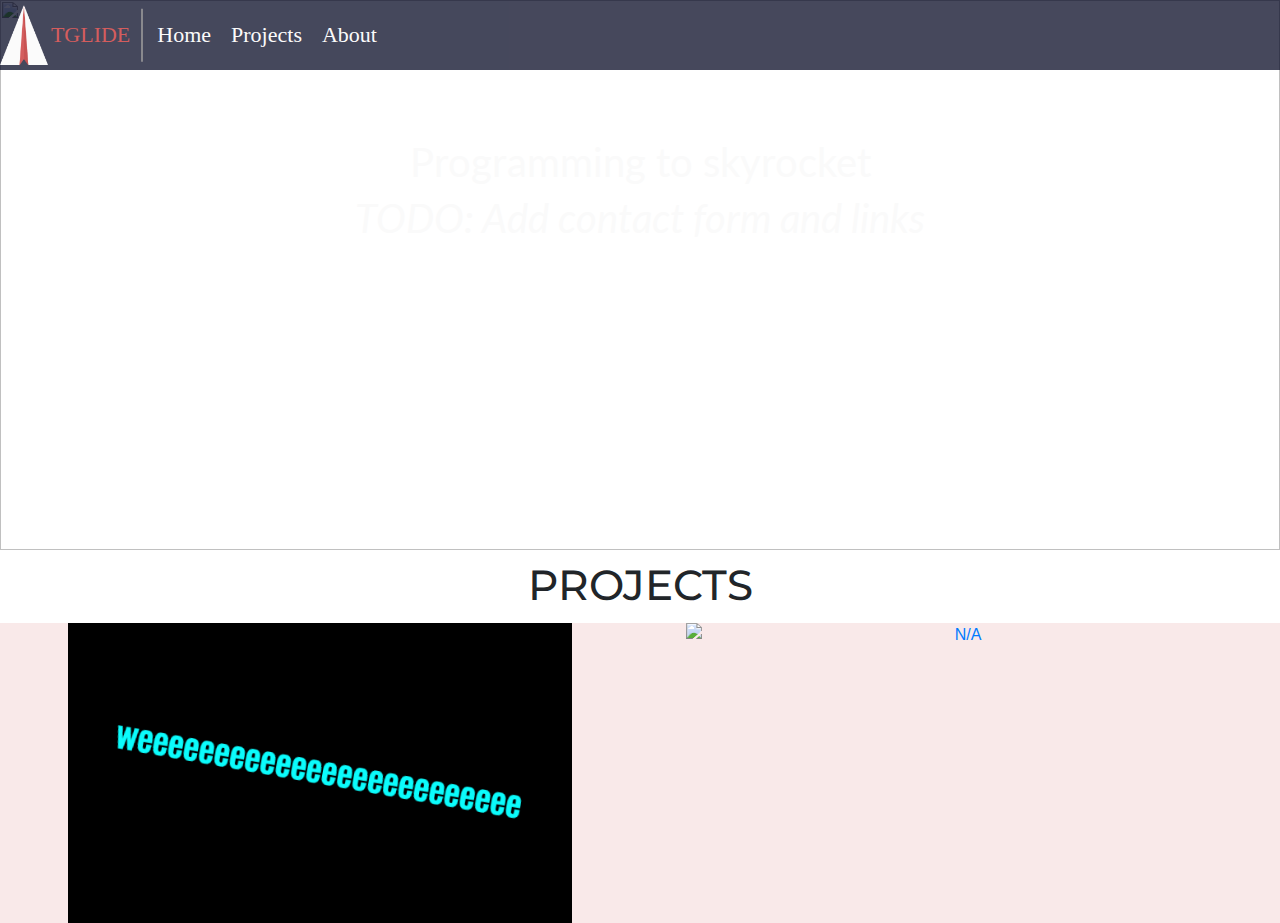
==== commit 47d9c050: "Preeeetty" ====
--- a/My First Site/index.html
+++ b/My First Site/index.html
@@ -6,60 +6,63 @@
   <meta name="viewport" content="width=device-width, initial-scale=1.0">
   <meta http-equiv="X-UA-Compatible" content="ie=edge">
 
-  <link rel="icon" type="image/png" href="./favicon.png" />
-  <link rel="stylesheet" href="styles.css">
-  <link href="https://fonts.googleapis.com/css?family=Barlow+Condensed|Barlow+Semi+Condensed|Montserrat|Oswald|Raleway|Roboto+Condensed|Slabo+27px|Source+Sans+Pro"
-    rel="stylesheet">
+  <link rel="icon" type="image/png" href="./assets/favicon.png">
+  <link rel="stylesheet" href="css/bootstrap.min.css">  
+  <link rel="stylesheet" href="./css/styles.css">
+  <link href="https://fonts.googleapis.com/css?family=Lato|Montserrat|Oswald" rel="stylesheet">
 
   <title>TGlide</title>
 </head>
 
 <body>
 
-
-
-  <div id="img-header">
-    <img src="./assets/HeaderBG.png" alt="" class="bg">
+<div id="img-header">
+    <img src="./assets/HBG.jpeg" alt="" class="bg">
 
     <section class="intro">
-      <img src="./assets/Plane_Render(nofont).png" alt="">
+      <h1 class="intro-text">Programming to skyrocket</h1>
+      <h1 class="intro-text" style="font-style:italic">TODO: Add contact form and links</h1>
+      <!-- <img src="./assets/Plane_Render(nofont).png" alt=""> 
       <p>Lorem ipsum dolor sit amet, consectetur adipiscing elit. Phasellus convallis tortor id nisl commodo, eget aliquet turpis
         suscipit. Mauris vel scelerisque leo, sed mattis eros. Praesent vitae velit cursus, pulvinar tortor id, dapibus nisl.
         Nunc placerat massa felis, vel eleifend sem porta nec. Sed vulputate feugiat fermentum. Proin vestibulum quam finibus
         bibendum facilisis. Morbi varius, nulla eu consectetur rutrum, magna sem ornare mi, eget volutpat orci tortor id
-        felis.</p>
+        felis.</p> -->
     </section>
   </div>
 
   <nav id="index_nav">
     <a href="./index.html">
       <img src="./assets/Plane_Render(nofont).png" id="glide_icon">
-      <h1>TGLIDE</h1>
+      <h1 class="navheading">TGLIDE</h1>
     </a>
     <span class="line"></span>
     <a href="./index.html">
-      <h1>Home</h1>
+      <h1 class="navheading">Home</h1>
     </a>
     <a href="https://github.com/TGlide" target="_blank">
-      <h1>Projects</h1>
+      <h1 class="navheading">Projects</h1>
     </a>
     <a href="" target="_blank">
-      <h1>About</h1>
+      <h1 class="navheading">About</h1>
     </a>
   </nav>
 
   <section class="img-links">
-    <article class="col-lg-6 container">
+    <header>
+      <h1 class="subtitle">PROJECTS</h1>
+    </header>
+
+    <article class="col-lg-6 container img">
       <a href="./Wee.html" target="_blank" class="wee">
         <img src="./assets/Wee.png" alt="N/A">
         <div class="overlay">
           <p>Weeeeeeeeee</p>
         </div>
       </a>
-
     </article>
 
-    <article class="col-lg-6 container">
+    <article class="col-lg-6 container img">
       <a href="./Sogra.html" target="_blank" class="sogra">
         <img src="./assets/sogra.jpeg" alt="N/A">
         <div class="overlay">
@@ -67,6 +70,8 @@
         </div>
       </a>
     </article>
+
+  
   </section>
 </body>
 
--- a/My First Site/css/styles.css
+++ b/My First Site/css/styles.css
@@ -0,0 +1,464 @@
+/* Media Queries */
+
+
+/********** Large devices only **********/
+
+@media (min-width: 1200px) {
+    .col-lg-1,
+    .col-lg-2,
+    .col-lg-3,
+    .col-lg-4,
+    .col-lg-5,
+    .col-lg-6,
+    .col-lg-7,
+    .col-lg-8,
+    .col-lg-9,
+    .col-lg-10,
+    .col-lg-11,
+    .col-lg-12 {
+        float: left;
+        /* border: 1px solid rgba(198, 40, 40, 0.1); */
+    }
+    .col-lg-1 {
+        width: 8.33%;
+    }
+    .col-lg-2 {
+        width: 16.66%;
+    }
+    .col-lg-3 {
+        width: 25%;
+    }
+    .col-lg-4 {
+        width: 33.33%;
+    }
+    .col-lg-5 {
+        width: 41.66%;
+    }
+    .col-lg-6 {
+        width: 50%;
+    }
+    .col-lg-7 {
+        width: 58.33%;
+    }
+    .col-lg-8 {
+        width: 66.66%;
+    }
+    .col-lg-9 {
+        width: 74.99%;
+    }
+    .col-lg-10 {
+        width: 83.33%;
+    }
+    .col-lg-11 {
+        width: 91.66%;
+    }
+    .col-lg-12 {
+        width: 100%;
+    }
+}
+
+
+/********** Medium devices only **********/
+
+@media (min-width: 992px) and (max-width: 1199px) {
+    .col-md-1,
+    .col-md-2,
+    .col-md-3,
+    .col-md-4,
+    .col-md-5,
+    .col-md-6,
+    .col-md-7,
+    .col-md-8,
+    .col-md-9,
+    .col-md-10,
+    .col-md-11,
+    .col-md-12 {
+        float: left;
+        border: rgba(198, 40, 40, 0.1);
+    }
+    .col-md-1 {
+        width: 8.33%;
+    }
+    .col-md-2 {
+        width: 16.66%;
+    }
+    .col-md-3 {
+        width: 25%;
+    }
+    .col-md-4 {
+        width: 33.33%;
+    }
+    .col-md-5 {
+        width: 41.66%;
+    }
+    .col-md-6 {
+        width: 50%;
+    }
+    .col-md-7 {
+        width: 58.33%;
+    }
+    .col-md-8 {
+        width: 66.66%;
+    }
+    .col-md-9 {
+        width: 74.99%;
+    }
+    .col-md-10 {
+        width: 83.33%;
+    }
+    .col-md-11 {
+        width: 91.66%;
+    }
+    .col-md-12 {
+        width: 100%;
+    }
+}
+
+
+/* Index */
+
+
+/* 
+Colors Used:
+Grey
+#FAFAFA
+#C62828
+#080B26
+ */
+
+* {
+    -webkit-font-smoothing: antialiased;
+    -moz-osx-font-smoothing: grayscale;
+    box-sizing: border-box;
+}
+
+body {
+    margin: 0px;
+    /* background-color: rgb(23, 32, 42); */
+}
+
+span.line {
+    display: block;
+    position: relative;
+    left: 1px;
+    top: 50%;
+    transform: translateY(-50%);
+    height: 75%;
+    width: 1px;
+    border: 1px solid grey;
+    margin-left: 5px;
+    margin-right: 5px;
+    float: left;
+    opacity: 0.75;
+}
+
+#index_nav {
+    position: absolute;
+    top: 0;
+    height: 70px;
+    width: 100%;
+    margin: 0 0 0 0;
+    background-color: #080B26;
+    overflow: auto;
+    opacity: 0.75;
+}
+
+#index_nav h1 {
+    display: block;
+    position: relative;
+    top: 50%;
+    transform: translateY(-50%);
+    margin: 0 10px 0 10px;
+    font-family: 'Century Gothic';
+    color: #FAFAFA;
+    font-weight: normal;
+    float: left;
+}
+
+@media (max-width: 449px) {
+    #index_nav h1 {
+        font-size: 20px;
+    }
+}
+
+@media (min-width: 450px) {
+    #index_nav h1 {
+        font-size: 22px;
+    }
+}
+
+#index_nav a {
+    color: #FAFAFA;
+    text-decoration: none;
+}
+
+#index_nav a:visited {
+    text-decoration: none;
+}
+
+#index_nav a:hover h1{
+    color: #C62828
+}
+
+#index_nav >a:focus {
+    text-decoration: none;
+}
+
+#index_nav a:active {
+    text-decoration: none;
+}
+
+#glide_icon {
+    display: block;
+    height: 100%;
+    padding: 5px 0 5px 0;
+    width: auto;
+    float: left;
+}
+
+#glide_icon+h1 {
+    margin: 0 5px 0 3px;
+}
+
+#img-header {
+    position: relative;
+    width: 100%;
+    height: 550px;
+    /* background: red; */
+}
+
+/* #img-header img {
+    display: block;
+} */
+
+#img-header>img.bg {
+    width: 100%;
+    height: 550px;
+    object-fit: cover;
+    object-position: center; 
+}
+
+.intro {
+    position: absolute;
+    top: 50%;
+    transform: translateY(-50%);
+    width: 100%;
+    height: 50%;
+    text-align: center;
+    /* background-color: black; */
+    /* transform: translate(-5%, -40%); */
+    /* opacity: 0.75; */
+    transition: 0.5s ease;
+}
+
+.intro>img {
+    display: block;
+    position: relative;
+    width: auto;
+    height: 50%;
+    float: left;
+}
+
+.intro>p{
+    color: #FAFAFA;
+    font-family: 'Montserrat';
+    font-size: 30px;
+    margin: 0 0 0 2px;
+}
+
+.intro-text {
+    color: #FAFAFA;
+    font-weight: normal;
+    font-family: 'Lato';
+}
+/* .intro:hover {
+    opacity: 1;
+} */
+
+section.img-links {
+    display: table;
+    position: relative;
+    width: 100%;
+    height: 300px;
+    margin: 0 auto 0 auto;
+    clear: both;
+    text-align: center;
+    /* background-color: rgba(8, 11, 38, 0.75) */
+}
+
+.subtitle {
+    font-family: 'Montserrat';
+    padding: 10px 0 5px 0;
+    font-size: 42px;
+}
+
+.project-header {
+    position: relative;
+    font-size: 24px;
+    text-align: left;
+    left: 5px;
+}
+
+p.project-header{
+    font-size: 18px;
+}
+section.img-links>article.img {
+    position: relative;
+    background: rgba(198, 40, 40, 0.1)
+}
+
+section.img-links>article>a>img {
+    display: block;
+    position: relative;
+    margin: 0 auto 0 auto;
+    height: 300px;
+    width: auto;
+    max-width: 90%;
+}
+
+.overlay>p {
+    position: absolute;
+    bottom: 0px;
+    left: 50%;
+    transform: translateX(-50%);
+    font-family: 'Montserrat';
+    font-size: 20px;
+    color: #FAFAFA;
+    /* text-shadow: 0 0 5px #C62828; */
+}
+
+.overlay {
+    position: absolute;
+    top: 0;
+    bottom: 0;
+    left: 0;
+    right: 0;
+    height: 100%;
+    width: 100%;
+    opacity: 0;
+    background-color: rgb(8, 11, 38);
+    /* background-color: rgba(198, 40, 40)     */
+    transition: 0.5s ease;
+}
+
+.container:hover .overlay {
+    opacity: 1;
+    background-color: rgba(198, 40, 40, 0.75);
+    /* background-color: rgba(8, 11, 38, 0.5) ;    */
+}
+
+
+/* Sogra */
+
+body.sogra {
+    background-color: black;
+}
+
+@keyframes sogra {
+    100% {
+        transform: translate(-50%, -50%) rotateX(0deg) rotateY(360deg) rotateZ(0deg);
+    }
+}
+
+#sogra_img,
+#sogra_img_despues {
+    max-width: 70%;
+    max-height: 70%;
+    position: absolute;
+    left: 22%;
+    top: 50%;
+    display: block;
+    animation-name: sogra;
+    animation-duration: 3s;
+    animation-timing-function: linear;
+    animation-iteration-count: infinite;
+    transform: translate(-50%, -50%) rotateX(0deg) rotateY(0deg) rotateZ(0deg);
+}
+
+#sogra_img_despues {
+    left: 80%;
+}
+
+@keyframes sogra_peca {
+    10% {
+        color: rgb(14, 218, 184);
+    }
+    20% {
+        color: #00ffbf;
+    }
+    30% {
+        color: rgb(0, 255, 34);
+    }
+    40% {
+        color: rgb(238, 255, 0)
+    }
+    50% {
+        color: rgb(252, 156, 11);
+    }
+    60% {
+        color: rgb(252, 11, 11)
+    }
+    70% {
+        color: rgb(255, 0, 221)
+    }
+    80% {
+        color: rgb(132, 0, 255)
+    }
+    90% {
+        color: rgb(0, 4, 255)
+    }
+    100% {
+        color: rgb(11, 252, 252);
+    }
+}
+
+h1.sogra {
+    position: absolute;
+    left: 50%;
+    width: auto;
+    color: rgb(11, 252, 252);
+    font-family: 'Oswald', sans-serif;
+    transform: translate(-50%, -100%);
+    animation-name: sogra_peca;
+    animation-duration: 3s;
+    animation-timing-function: linear;
+    animation-iteration-count: infinite;
+}
+
+h1.antes.sogra {
+    top: 10%;
+    left: 22%;
+}
+
+h1.despues.sogra {
+    top: 10%;
+    left: 80%;
+}
+
+h1.wow.sogra {
+    top: 40%;
+    font-size: 50px;
+}
+
+.container-cookie {
+    position: absolute;
+    top: 50%;
+    text-align: center;
+    left: 50%;
+    transform: translateX(-50%);
+    width: 100%;
+    height: 300px;
+}
+
+img.passatempo {
+    display: block;
+    position: relative;
+    left: 50%;
+    transform: translateX(-50%);
+    bottom: 50%;
+}
+
+h1.peca {
+    position: relative;
+    top: 10px;
+}